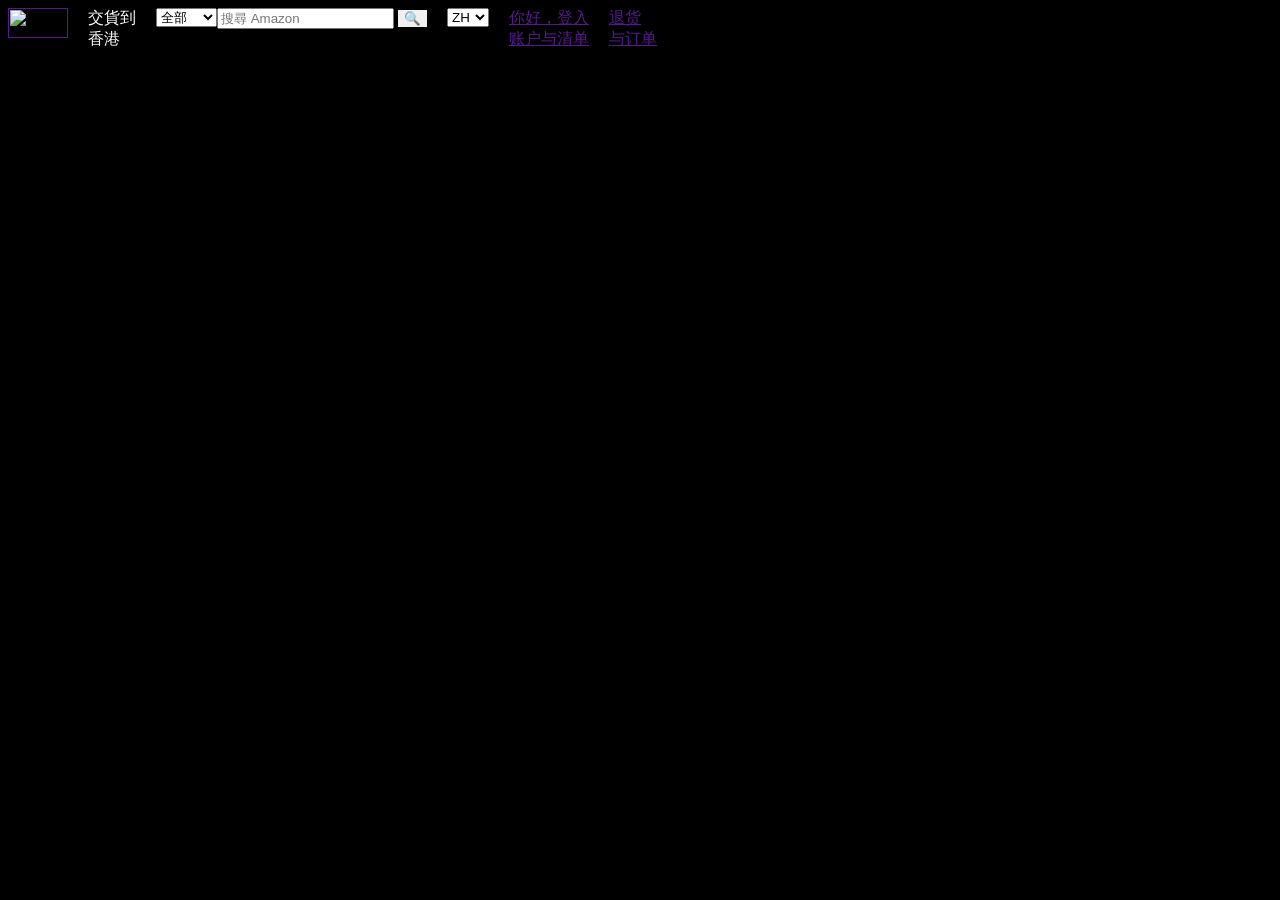
==== 25530066FungKinLong.html @ efd7fca6 "Rename code to 25530066FungKinLong.html" ====
<!doctype html>
<html lang="en">
  <link rel="stylesheet" href="123.css" />
  <head>
    <title>Amazon.com。讓你花費更少，消費更開心</title>
  </head>

  <body style="background-color: black">
    <header>
      <div>
        <a href="">
          <img
            src="https://encrypted-tbn0.gstatic.com/images?q=tbn:ANd9GcS7nTDi7kXm4EycVxsAEFPtYLMWJ_rIT7knq-Qd_rIAnKSG6tqGD2m2seUL&s=10"
            style="height: 30px; width: 60px; float: left"
        /></a>
      </div>
      <div style="float: left; margin-left: 20px">
        <a href="" style="color: white">
          <div style="float: left">
            <div class="line-1">交貨到</div>
            <div class="line-2">香港</div>
          </div>
        </a>
      </div>
      <div class="search_box">
        <form style="float: left; margin-left: 20px">
          <select>
            <option>全部</option>
            <option>婴儿</option>
            <option>青少年</option>
            <option>成人</option>
            <option>老人</option>
          </select>
        </form>

        <div style="float: left">
          <input type="text" placeholder="搜尋 Amazon" style="float: none" />
          <button type="submit" style="float: none; border: none">🔍</button>
        </div>
      </div>
      <div class="head_right">
        <select style="float: left; margin-left: 20px">
          <option>ZH</option>
          <option>EN</option>
          <option>ES</option>
          <option>KO</option>
          <option>AR</option>
        </select>
        <a href="" style="float: left; margin-left: 20px">
          <div class="line-1">你好，登入</div>
          <div class="line-2">账户与清单</div>
        </a>
        <a href="" style="float: left; margin-left: 20px">
          <div class="line-1">退货</div>
          <div class="line-2">与订单</div>
        </a>
      </div>
    </header>
  </body>
</html>
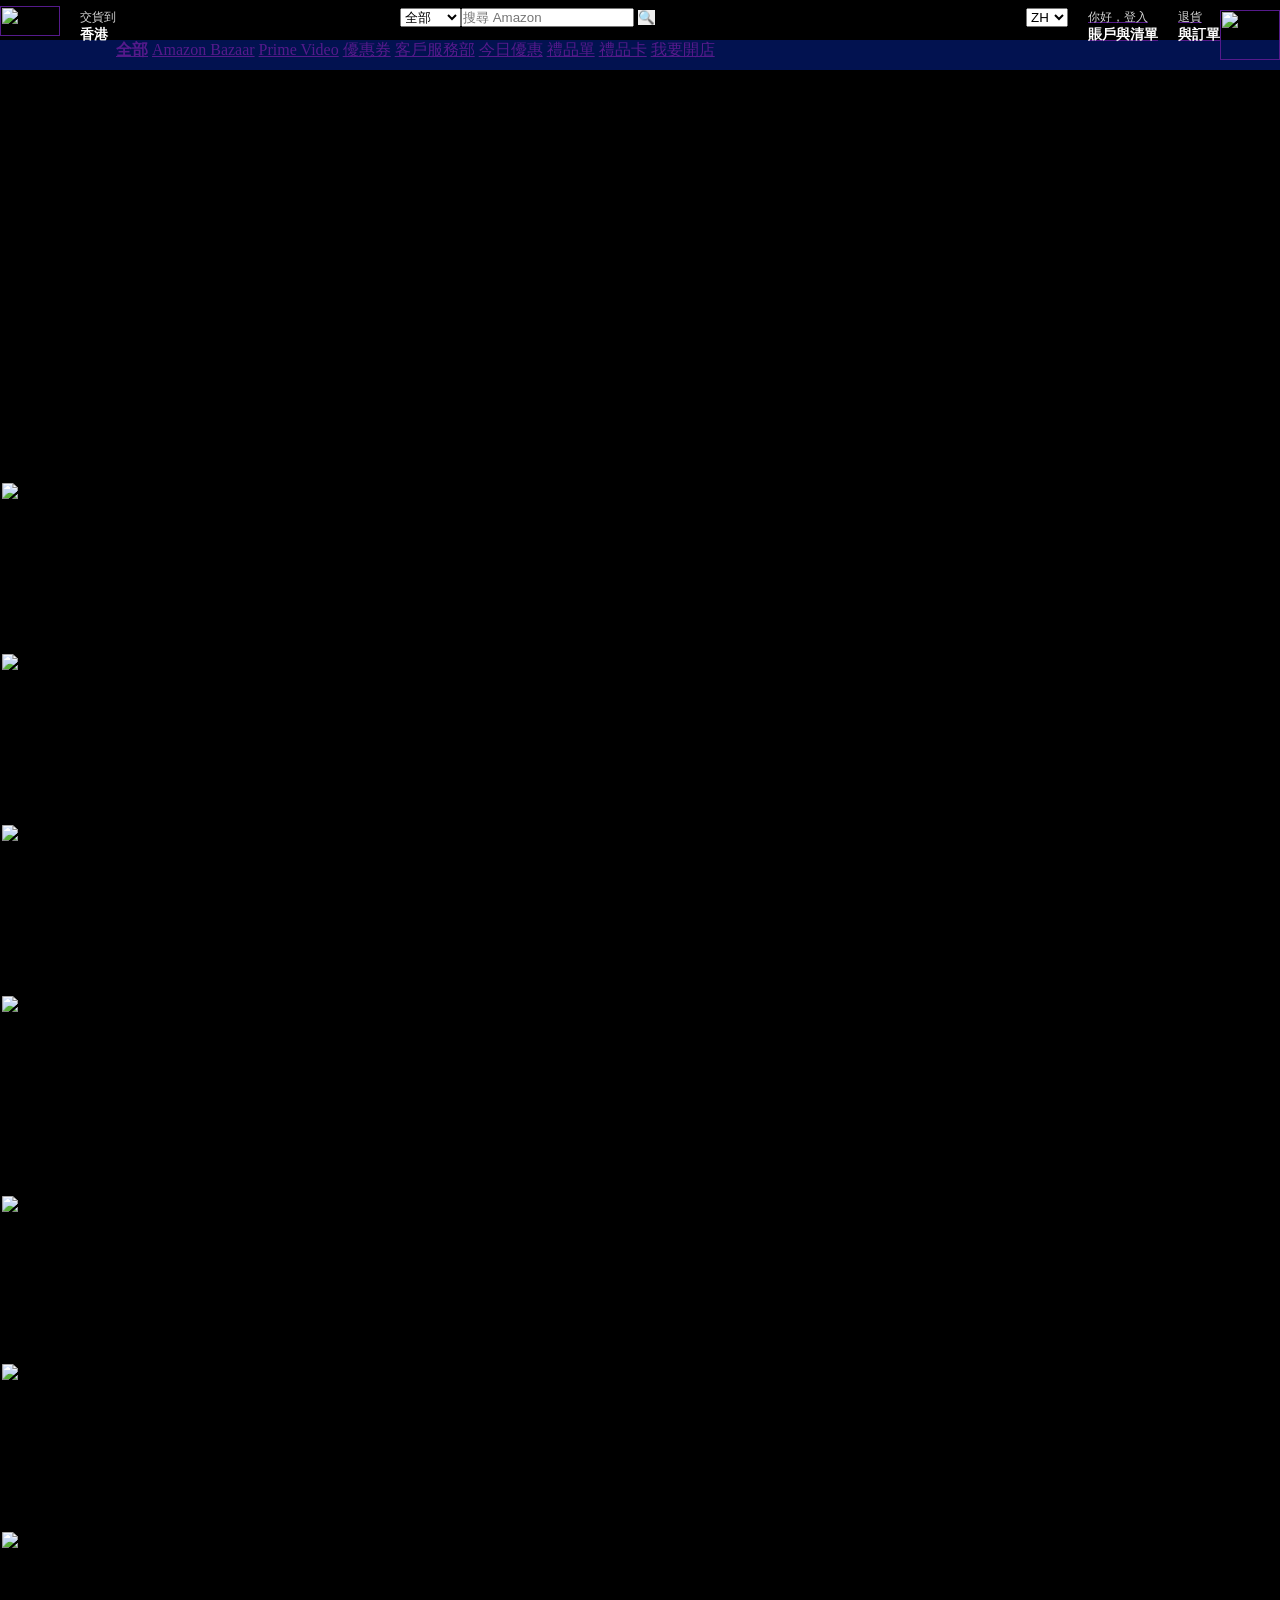
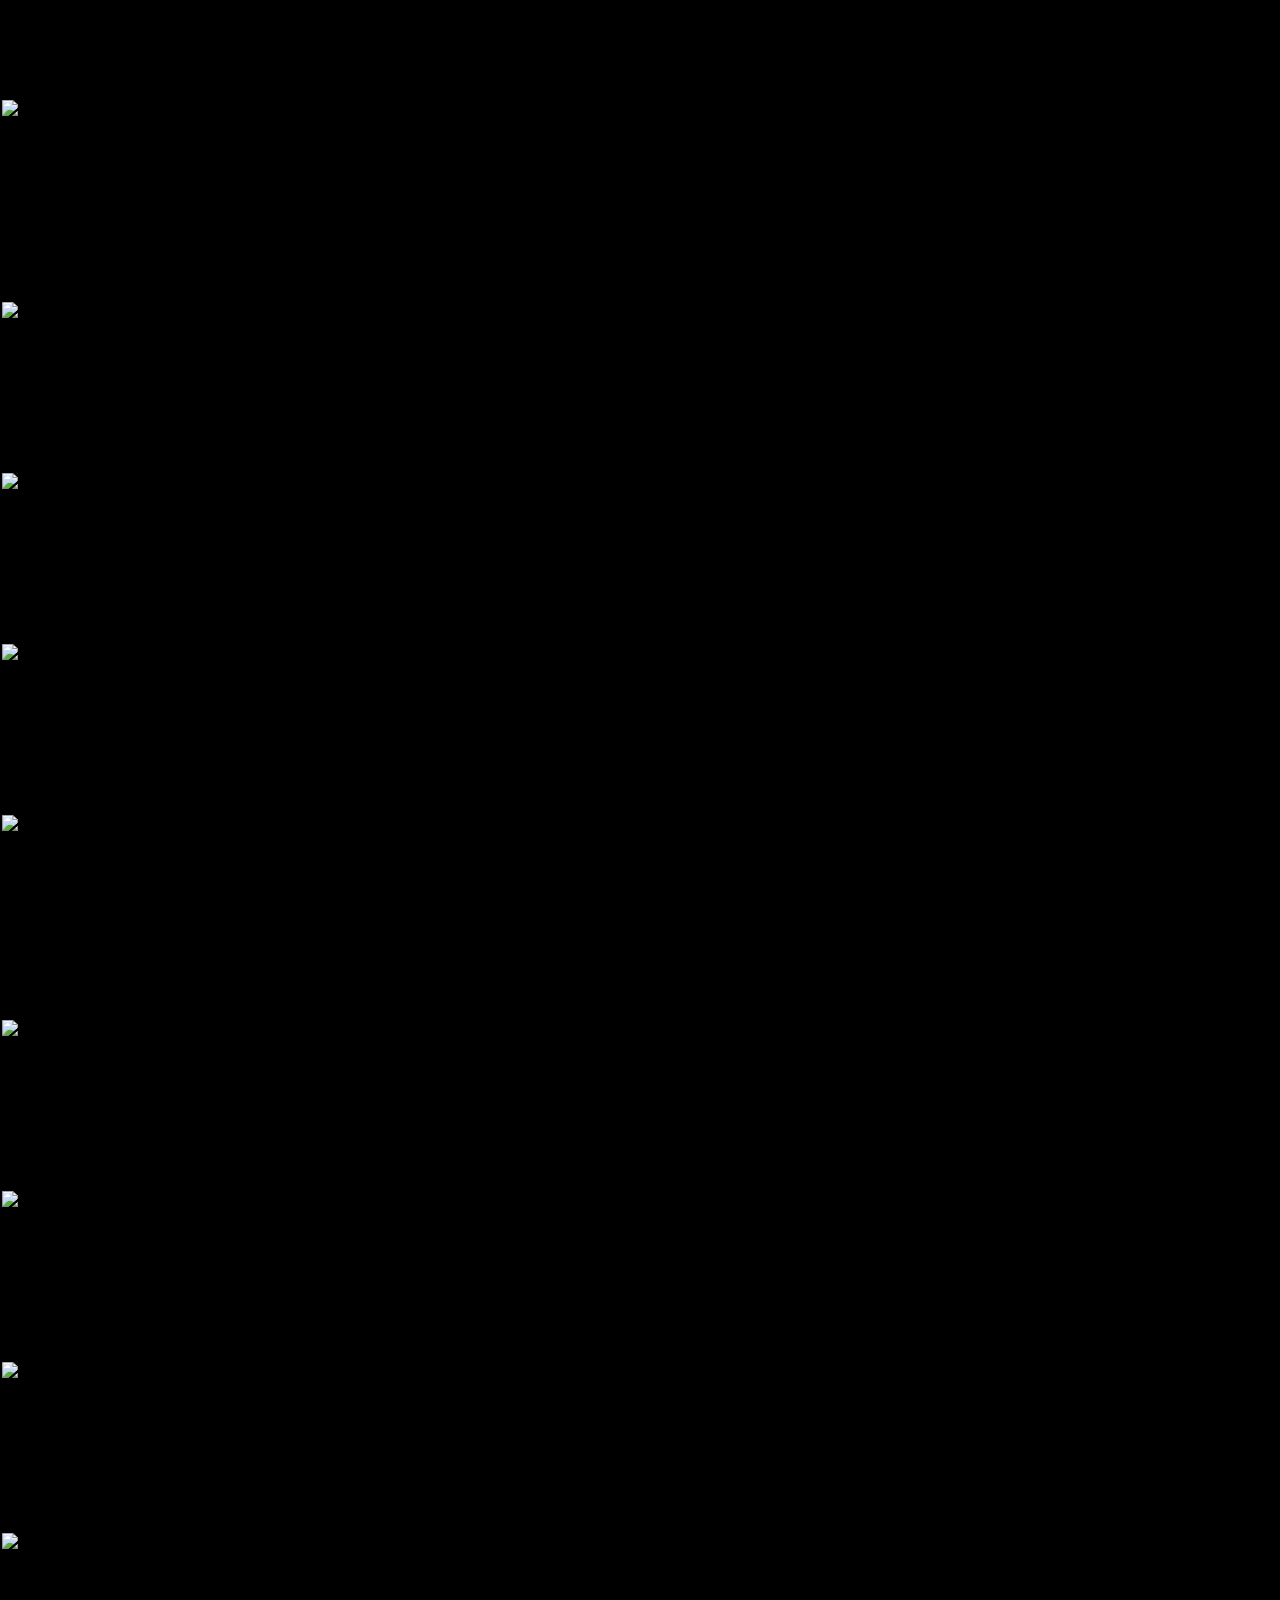
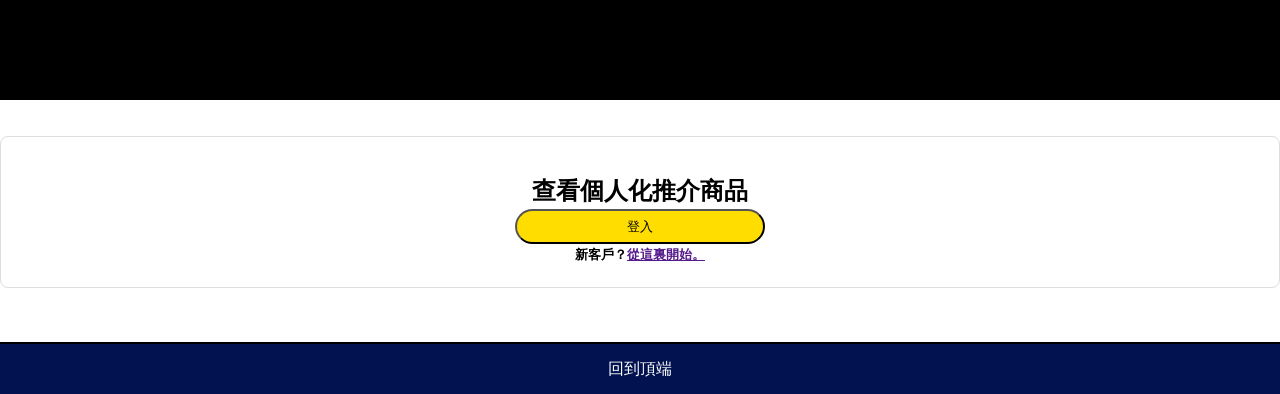
==== commit 1643d2ec: "Update stylesheet link and modify text options" ====
--- a/25530066FungKinLong.html
+++ b/25530066FungKinLong.html
@@ -1,6 +1,6 @@
 <!doctype html>
 <html lang="en">
-  <link rel="stylesheet" href="123.css" />
+  <link rel="stylesheet" href="25530066FungKinLong.css" />
   <head>
     <title>Amazon.com。讓你花費更少，消費更開心</title>
   </head>
@@ -26,7 +26,7 @@
         <form style="float: left; margin-left: 20px">
           <select>
             <option>全部</option>
-            <option>婴儿</option>
+            <option>嬰兒</option>
             <option>青少年</option>
             <option>成人</option>
             <option>老人</option>
@@ -39,22 +39,163 @@
         </div>
       </div>
       <div class="head_right">
-        <select style="float: left; margin-left: 20px">
+
+        <a href=""  style="float: right;"">
+          <img src="https://png.pngtree.com/png-vector/20260404/ourmid/pngtree-d-shopping-cart-icon-vibrant-pink-and-teal-hand-drawn-style-png-image_19056018.webp" style="height: 50px;width: 60px;">
+        </a>
+        <a href="" style="float: right; margin-left: 20px">
+          <div class="line-1">退貨</div>
+          <div class="line-2">與訂單</div>
+        </a>
+        <a href="" style="float: right; margin-left: 20px">
+          <div class="line-1">你好，登入</div>
+          <div class="line-2">賬戶與清單</div>
+        </a>
+         <select style="float: right; margin-left: 20px">
           <option>ZH</option>
           <option>EN</option>
           <option>ES</option>
           <option>KO</option>
           <option>AR</option>
         </select>
-        <a href="" style="float: left; margin-left: 20px">
-          <div class="line-1">你好，登入</div>
-          <div class="line-2">账户与清单</div>
-        </a>
-        <a href="" style="float: left; margin-left: 20px">
-          <div class="line-1">退货</div>
-          <div class="line-2">与订单</div>
-        </a>
       </div>
     </header>
+    <br>
+    <br>
+  
+    <div style="margin-left: 10px;background-color:#021250;margin: 0;height: 30px;">
+      <a href="" class="navbar"><b>全部</b></a>
+      <a href="" class="navbar">Amazon Bazaar</a>
+      <a href="" class="navbar">Prime Video</a>
+      <a href="" class="navbar">優惠券</a>
+      <a href="" class="navbar">客戶服務部</a>
+      <a href="" class="navbar">今日優惠</a>
+      <a href="" class="navbar">禮品單</a>
+      <a href="" class="navbar">禮品卡</a>
+      <a href="" class="navbar">我要開店</a>
+    </div>
+ 
+  <div class="cardbox">
+    <div class="card" style="background-image: url(https://m.media-amazon.com/images/M/MV5BMmM0OGU2NjgtYmE5ZS00MGU3LWFkYmQtODZkMThhMDA4ZTdmXkEyXkFqcGc@._V1_FMjpg_UX1000_.jpg) ;background-size: contain;">
+      <h1>Beyblade X 玩具</h1>
+      <h4>選購完整系列</h4>
+    </div>
+    <div class="card" style="background-image: url(https://5.imimg.com/data5/SELLER/Default/2022/7/WQ/BQ/DF/5673687/home-delivery-service.jpg);background-size: contain;background-position: center;">
+      <h1>免費配送</h1>
+      <h4>使用於符合條件的國際訂單</h4>
+    </div>
+    <div class="card" style="background-image: url(https://media.istockphoto.com/id/2246706259/vector/next-chapter-text-label.jpg?s=612x612&w=0&k=20&c=5gsrczrY7F55H7EgUvlm46aq8Qimptlp93h3_d8rfLM=);background-size: contain;background-position: center;">
+      <h1>The next</h1>
+      <h1>chapter in...</h1>
+    </div>
+    <div class="card" style="background-image: url(https://encrypted-tbn0.gstatic.com/images?q=tbn:ANd9GcQEDeriBGONvogp8XCceiGVgEBpLfMwk2HHOs5VdolFug&s);background-size: contain;background-position: center;">
+      <h1>New movie</h1>
+      <h4>Watch on Prime Video</h4>
+    </div>
+    <div class="card" style="background-image: url(https://media.istockphoto.com/id/1448579591/zh/%E7%85%A7%E7%89%87/twenty-dollars-isolated-on-white-background.jpg?s=612x612&w=0&k=20&c=aWsIP5FKSd8YMfsKahjbMJrT_aGq4z4pW_8CE6c2zFA=);background-size: contain;background-position: center;">
+      <h1>Crazy low</h1>
+      <h1>prices</h1>
+      <h4>Everything $20 and...</h4>
+    </div>
+  </div>
+  <div class="square_box">
+  <div class="square">
+    <h2>使用電子產品連結世界</h2>
+
+    <div class="smallsquare">
+      <a href="" style="text-decoration: none; color: black;"><img src="https://contents.mediadecathlon.com/p3033559/k$63f976a1771a3aa78ce4748613b6c539/ds100-wireless-air-conduction-earphones-decathlon-8945229.jpg?f=1920x0&format=auto" style="height: 140px;width: 140px;border-radius:8px">
+      <p>耳機麥克風</p></a>
+    </div>
+    <div class="smallsquare">
+      <a href="" style="text-decoration: none; color: black;"><img src="https://p1-ofp.static.pub//fes/cms/2026/08/24/23lwhrrn13ido9k9aktok208id9h9x583372.png" style="height: 140px;width: 140px;border-radius:8px">
+      <p>平板電腦</p></a>
+    </div>
+    <div class="smallsquare">
+      <a href="" style="text-decoration: none; color: black;"><img src="https://artandpiece.com/wp-content/uploads/2021/09/s26-1.jpg" style="height: 140px;width: 140px;border-radius:8px">
+      <p>遊戲</p></a>
+    </div>
+    <div class="smallsquare">
+      <a href="" style="text-decoration: none; color: black;"><img src="https://img12.360buyimg.com/n1/jfs/t1/441815/6/12946/34153/6a1c16fcF45d59bdc/0083320320910d9d.jpg" style="height: 140px;width: 140px;border-radius:8px">
+      <p>喇叭</p></a>
+    </div>
+  </div>
+  <div class="square">
+    <h2>Abracadabra</h2>
+
+    <div class="smallsquare">
+      <a href="" style="text-decoration: none; color: black;"><img src="https://i.pinimg.com/736x/53/9c/d6/539cd639a8f850e4fc16675adbe28c78.jpg" style="height: 140px;width: 140px;border-radius:8px">
+      <p>ha</p></a>
+    </div>
+    <div class="smallsquare">
+      <a href="" style="text-decoration: none; color: black;"><img src="https://i.pinimg.com/1200x/6b/16/b5/6b16b5c447aaa02d9f0dd42024ff9d14.jpg" style="height: 140px;width: 140px;border-radius:8px">
+      <p>haha</p></a>
+    </div>
+    <div class="smallsquare">
+      <a href="" style="text-decoration: none; color: black;"><img src="https://i.pinimg.com/736x/ab/0b/c1/ab0bc1294e196e88436ebfcf2a281a4a.jpg" style="height: 140px;width: 140px;border-radius:8px">
+      <p>hahaha</p></a>
+    </div>
+    <div class="smallsquare">
+      <a href="" style="text-decoration: none; color: black;"><img src="https://i.pinimg.com/1200x/7a/5c/58/7a5c586ec5cf178b17587cd9a8468ee6.jpg" style="height: 140px;width: 140px;border-radius:8px">
+      <p>hahahaha</p></a>
+    </div>
+  </div>
+  <div class="square">
+    <h2>乒乒乓乓</h2>
+
+    <div class="smallsquare">
+      <a href="" style="text-decoration: none; color: black;"><img src="https://i.pinimg.com/736x/43/2d/59/432d59a2b203e9d6bf51421df96ca95c.jpg" style="height: 140px;width: 140px;border-radius:8px">
+      <p>乒</p></a>
+    </div>
+    <div class="smallsquare">
+      <a href="" style="text-decoration: none; color: black;"><img src="https://i.pinimg.com/736x/81/64/3e/81643e488ccb0c48ddb9276a1f5582c6.jpg" style="height: 140px;width: 140px;border-radius:8px">
+      <p>乓</p></a>
+    </div>
+    <div class="smallsquare">
+      <a href="" style="text-decoration: none; color: black;"><img src="https://i.pinimg.com/736x/78/ab/97/78ab97e94b291706f5cfb2c70b310a24.jpg" style="height: 140px;width: 140px;border-radius:8px">
+      <p>乒乓</p></a>
+    </div>
+    <div class="smallsquare">
+      <a href="" style="text-decoration: none; color: black;"><img src="https://i.pinimg.com/736x/da/c4/96/dac496a6f6e45d141a69ae54ef96b642.jpg" style="height: 140px;width: 140px;border-radius:8px">
+      <p>兵兵</p></a>
+    </div>
+  </div>
+  <div class="square">
+    <h2>？？？？</h2>
+
+    <div class="smallsquare">
+      <a href="" style="text-decoration: none; color: black;"><img src="https://i.pinimg.com/736x/ac/73/8b/ac738bf6c202d562931713a94327b7b8.jpg" style="height: 140px;width: 140px;border-radius:8px">
+      <p>寶寶</p></a>
+    </div>
+    <div class="smallsquare">
+      <a href="" style="text-decoration: none; color: black;"><img src="https://i.pinimg.com/736x/f6/ca/d6/f6cad69ce983c34afd060160aaafa614.jpg" style="height: 140px;width: 140px;border-radius:8px">
+      <p>實實</p></a>
+    </div>
+    <div class="smallsquare">
+      <a href="" style="text-decoration: none; color: black;"><img src="https://i.pinimg.com/736x/d3/19/85/d319851e0a45e5eccc6aebfd246d0c22.jpg" style="height: 140px;width: 140px;border-radius:8px">
+      <p>賓賓</p></a>
+    </div>
+    <div class="smallsquare">
+      <a href="" style="text-decoration: none; color: black;"><img src="https://i.pinimg.com/736x/27/25/68/272568c7d93cf6b56e38a19d887908b6.jpg" style="height: 140px;width: 140px;border-radius:8px">
+      <p>賽賽</p></a>
+    </div>
+  </div>
+  </div>
+  <div style="background-color: white;">
+  <br>
+  <br>
+  <div style="border: 1px solid #ddd; border-radius: 8px;height: 150px;margin: 0 auto; text-align: center; ">
+    <br>
+    <br>
+    <h2>查看個人化推介商品</h2>
+    <button style="width: 250px; border-radius: 25px;height: 35px;background-color: rgb(255, 221, 0);" >登入</button>
+    <h5>新客戶？<a href="">從這裏開始。</a></h5>
+  </div>
+  <br>
+  <br>  
+  <br>
+  </div>
+  <div style="margin-left: 10px;background-color:#021250;margin: 0;line-height: 50px;">
+    <p style="text-align: center;color: white;">回到頂端</p>
+  </div>
   </body>
 </html>
--- a/25530066FungKinLong.css
+++ b/25530066FungKinLong.css
@@ -0,0 +1,32 @@
+* {
+  margin: 0;
+  padding: 0;
+  margin-top: 2px;
+}
+
+.line-1 {
+  display: block;
+  color: lightgrey;
+  font-size: 12px;
+  font-family: sans-serif;
+  line-height: 14px;
+}
+
+.line-2 {
+  display: block;
+  color: white;
+  font-size: 14px;
+  font-weight: bold;
+  font-family: sans-serif;
+  line-height: 16px;
+}
+
+.search_box {
+  margin: 0 auto;
+  width: 520px;
+}
+
+.head_right {
+  float: right;
+  width: 520px;
+}
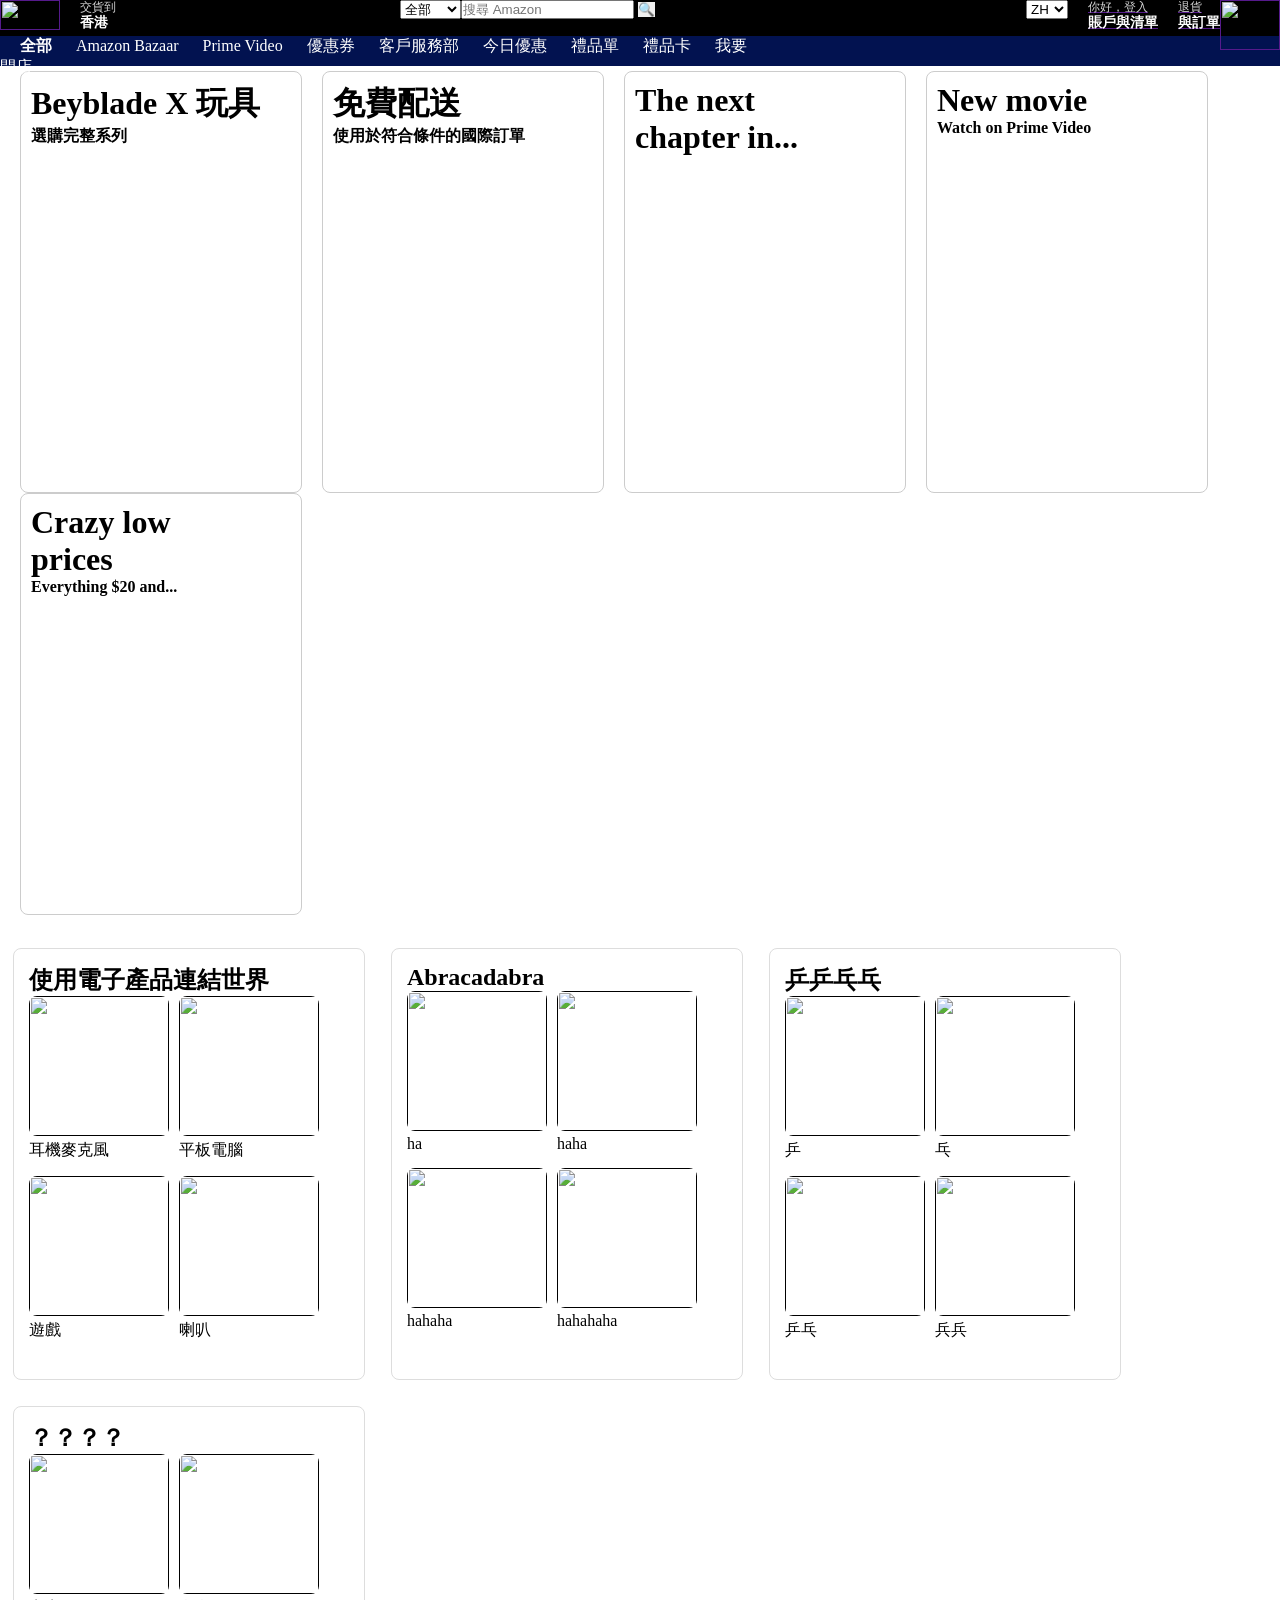
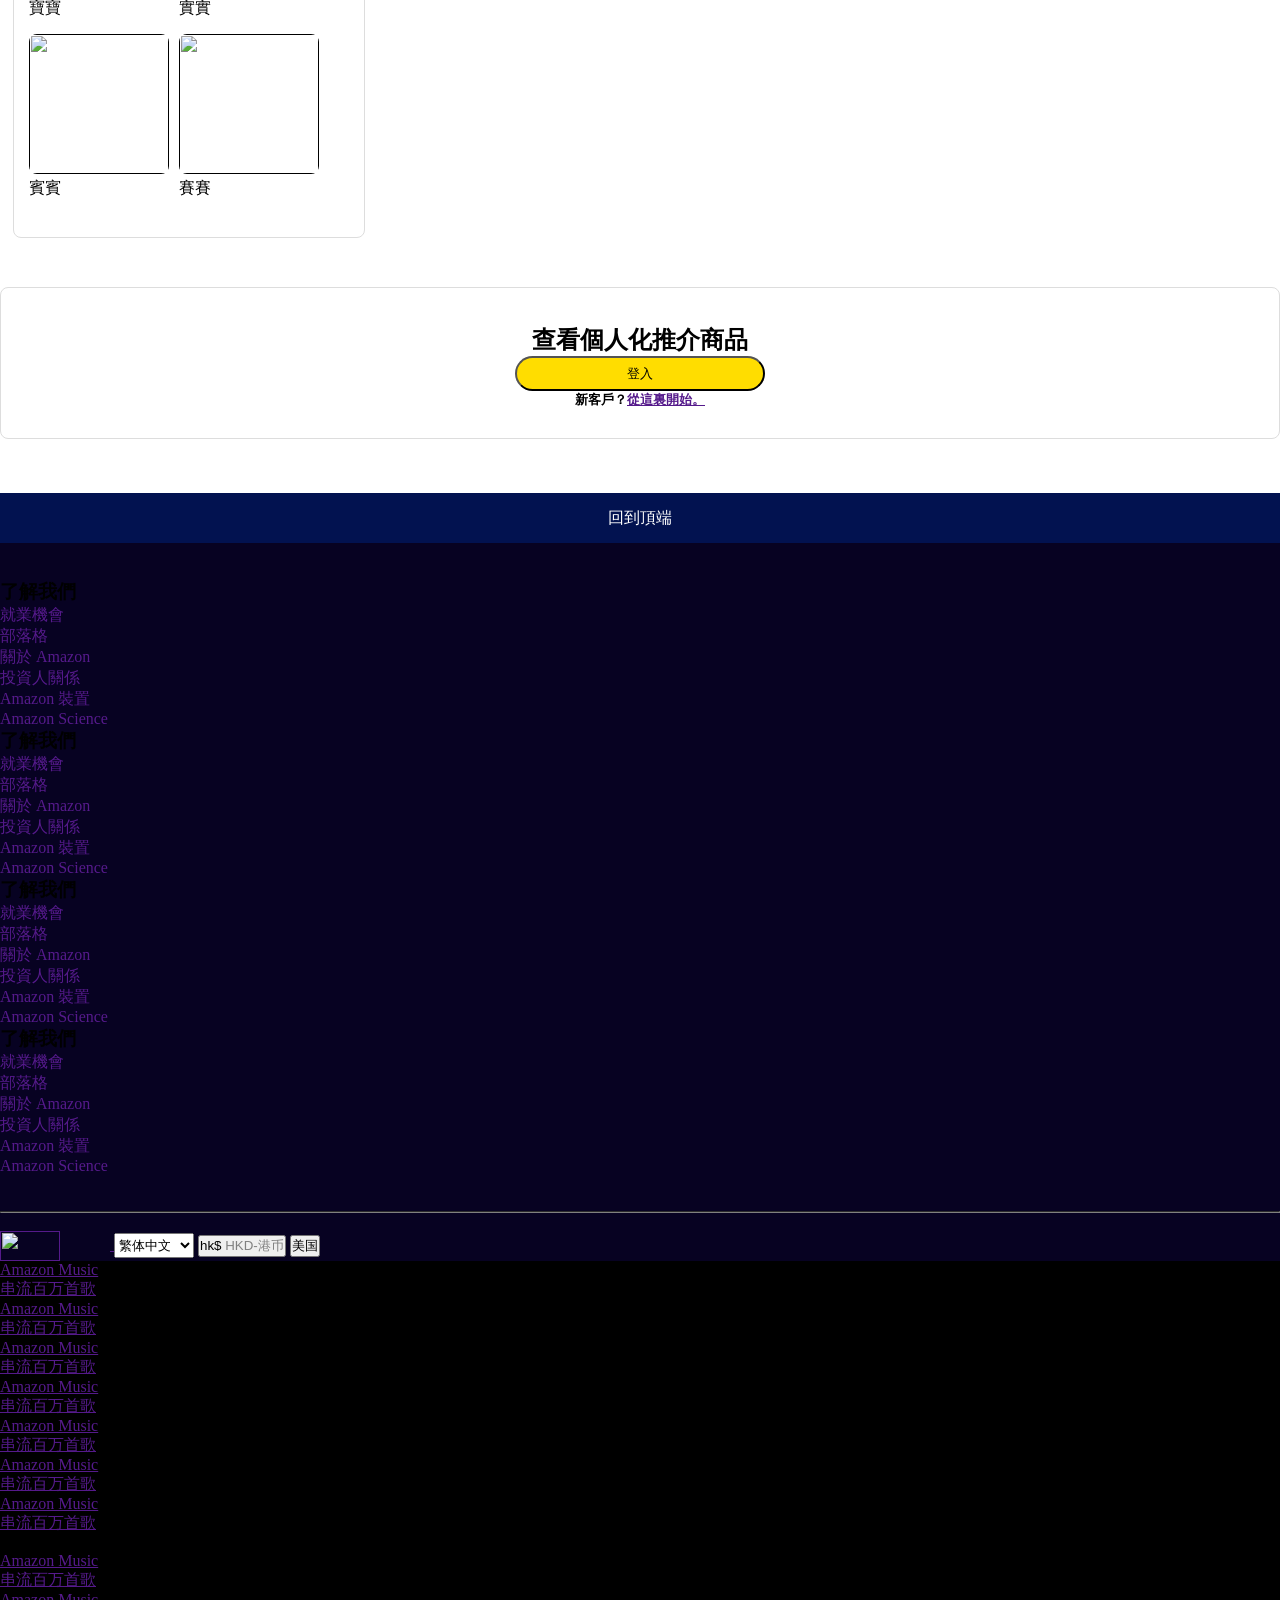
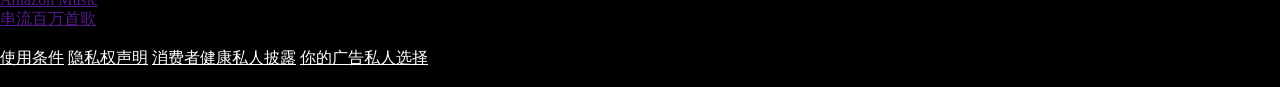
==== commit 3fb5ea42: "complete the html Added footer and additional sections for '了解我們' with links." ====
--- a/25530066FungKinLong.html
+++ b/25530066FungKinLong.html
@@ -195,7 +195,104 @@
   <br>
   </div>
   <div style="margin-left: 10px;background-color:#021250;margin: 0;line-height: 50px;">
+    <a href="" style="text-decoration: none;">
     <p style="text-align: center;color: white;">回到頂端</p>
-  </div>
+    </a>
+  </div>
+  <div style="background-color: #070222;">
+    <div class="lowerbox" style="margin: 0 auto;">
+      <br>
+      <br>
+      <div class="lowerword">
+        <h3><b>了解我們</b></h3>
+        <ul>
+          <li><a href="" style="text-decoration: none;">就業機會</a></li>
+          <li><a href="" style="text-decoration: none;">部落格</a></li>
+          <li><a href="" style="text-decoration: none;">關於 Amazon</a></li>
+          <li><a href="" style="text-decoration: none;">投資人關係</a></li>
+          <li><a href="" style="text-decoration: none;">Amazon 裝置</a></li>
+          <li><a href="" style="text-decoration: none;">Amazon Science</a></li>
+        </ul>
+      </div>
+
+      <div class="lowerword">
+        <h3><b>了解我們</b></h3>
+        <ul>
+          <li><a href="" style="text-decoration: none;">就業機會</a></li>
+          <li><a href="" style="text-decoration: none;">部落格</a></li>
+          <li><a href="" style="text-decoration: none;">關於 Amazon</a></li>
+          <li><a href="" style="text-decoration: none;">投資人關係</a></li>
+          <li><a href="" style="text-decoration: none;">Amazon 裝置</a></li>
+          <li><a href="" style="text-decoration: none;">Amazon Science</a></li>
+        </ul>
+      </div>
+
+      <div class="lowerword">
+        <h3><b>了解我們</b></h3>
+        <ul>
+          <li><a href="" style="text-decoration: none;">就業機會</a></li>
+          <li><a href="" style="text-decoration: none;">部落格</a></li>
+          <li><a href="" style="text-decoration: none;">關於 Amazon</a></li>
+          <li><a href="" style="text-decoration: none;">投資人關係</a></li>
+          <li><a href="" style="text-decoration: none;">Amazon 裝置</a></li>
+          <li><a href="" style="text-decoration: none;">Amazon Science</a></li>
+        </ul>
+      </div>
+
+      <div class="lowerword">
+        <h3><b>了解我們</b></h3>
+        <ul>
+          <li><a href="" style="text-decoration: none;">就業機會</a></li>
+          <li><a href="" style="text-decoration: none;">部落格</a></li>
+          <li><a href="" style="text-decoration: none;">關於 Amazon</a></li>
+          <li><a href="" style="text-decoration: none;">投資人關係</a></li>
+          <li><a href="" style="text-decoration: none;">Amazon 裝置</a></li>
+          <li><a href="" style="text-decoration: none;">Amazon Science</a></li>
+        </ul>
+      </div>
+      </div>
+      <div style="color: #070222;">
+      <br>
+      <br>
+      <hr style="border-color: gray;">
+      <br>
+      <div class="bottom">
+        <a href="">
+          <img
+            src="https://encrypted-tbn0.gstatic.com/images?q=tbn:ANd9GcS7nTDi7kXm4EycVxsAEFPtYLMWJ_rIT7knq-Qd_rIAnKSG6tqGD2m2seUL&s=10"
+            style="height: 30px; width: 60px;margin-right: 50px;vertical-align: middle;"
+        />
+        </a>
+        <select style="height: 25px;width: 80px;">
+          <option>繁体中文</option>
+          <option>简体中文</option>
+          <option>我唔识中文</option>
+          <option>鍾定英</option>
+        </select>
+        <a href="" style="height: 20px;width: 20px;"><button><span>hk$ </span><span style="color: gray">HKD-港币</span></button></a>
+        <a href="" style="height: 20px;width: 20px;"><button>美国</button></a>
+      </div>
+      </div>
+      </div>
+      <footer class="columnbox">
+        <a href="" class="column" >Amazon Music<p>串流百万首歌</p></a>
+        <a href="" class="column" >Amazon Music<p>串流百万首歌</p></a>
+        <a href="" class="column" >Amazon Music<p>串流百万首歌</p></a>
+        <a href="" class="column" >Amazon Music<p>串流百万首歌</p></a>
+        <a href="" class="column" >Amazon Music<p>串流百万首歌</p></a>
+        <a href="" class="column" >Amazon Music<p>串流百万首歌</p></a>
+        <a href="" class="column" >Amazon Music<p>串流百万首歌</p></a>
+        <br>
+        <a href="" class="column" >Amazon Music<p>串流百万首歌</p></a>
+        <a href="" class="column" >Amazon Music<p>串流百万首歌</p></a>
+        <br>
+        <div>
+        <a href="" style="color: white;">使用条件</a>
+        <a href="" style="color: white;">隐私权声明</a>
+        <a href="" style="color: white;">消费者健康私人披露</a>
+        <a href="" style="color: white;">你的广告私人选择</a>
+        <h5>© 1996-2026, 阿玛信.com, Inc.或其附屬公司</h5>
+        </div>
+      </footer>
   </body>
 </html>
--- a/25530066FungKinLong.css
+++ b/25530066FungKinLong.css
@@ -1,7 +1,10 @@
 * {
   margin: 0;
   padding: 0;
-  margin-top: 2px;
+}
+
+.header{
+  background-color: black ;
 }
 
 .line-1 {
@@ -30,3 +33,52 @@
   float: right;
   width: 520px;
 }
+
+.navbar{
+  color: white;
+  padding-left: 20px;
+  text-decoration: none;
+}
+
+.cardbox{
+  background-color: white;
+  margin: 0 auto;
+  padding-top: 5px;
+  overflow: hidden;
+}
+
+.card {
+    float: left;             
+    width: 260px;             
+    height: 400px;            
+    margin-left: 20px;       
+    padding: 10px;           
+    border: 1px solid #ccc;
+    border-radius: 8px;   
+    overflow: hidden;         
+  }
+
+.square_box{
+    margin: 0 auto;
+    overflow: hidden;
+    padding-top: 20px;
+    background-color: white;
+}
+
+  .square{
+    float: left;              
+    width: 320px;
+    margin: 13px;   
+    padding: 15px;           
+    background-color: #ffffff;
+    border: 1px solid #ddd;
+    border-radius: 8px;  
+    height: 400px;  
+  }
+
+  .smallsquare{
+    float: left;              
+    width: 140px;             
+    margin-right: 10px;
+    margin-bottom: 15px;
+  }
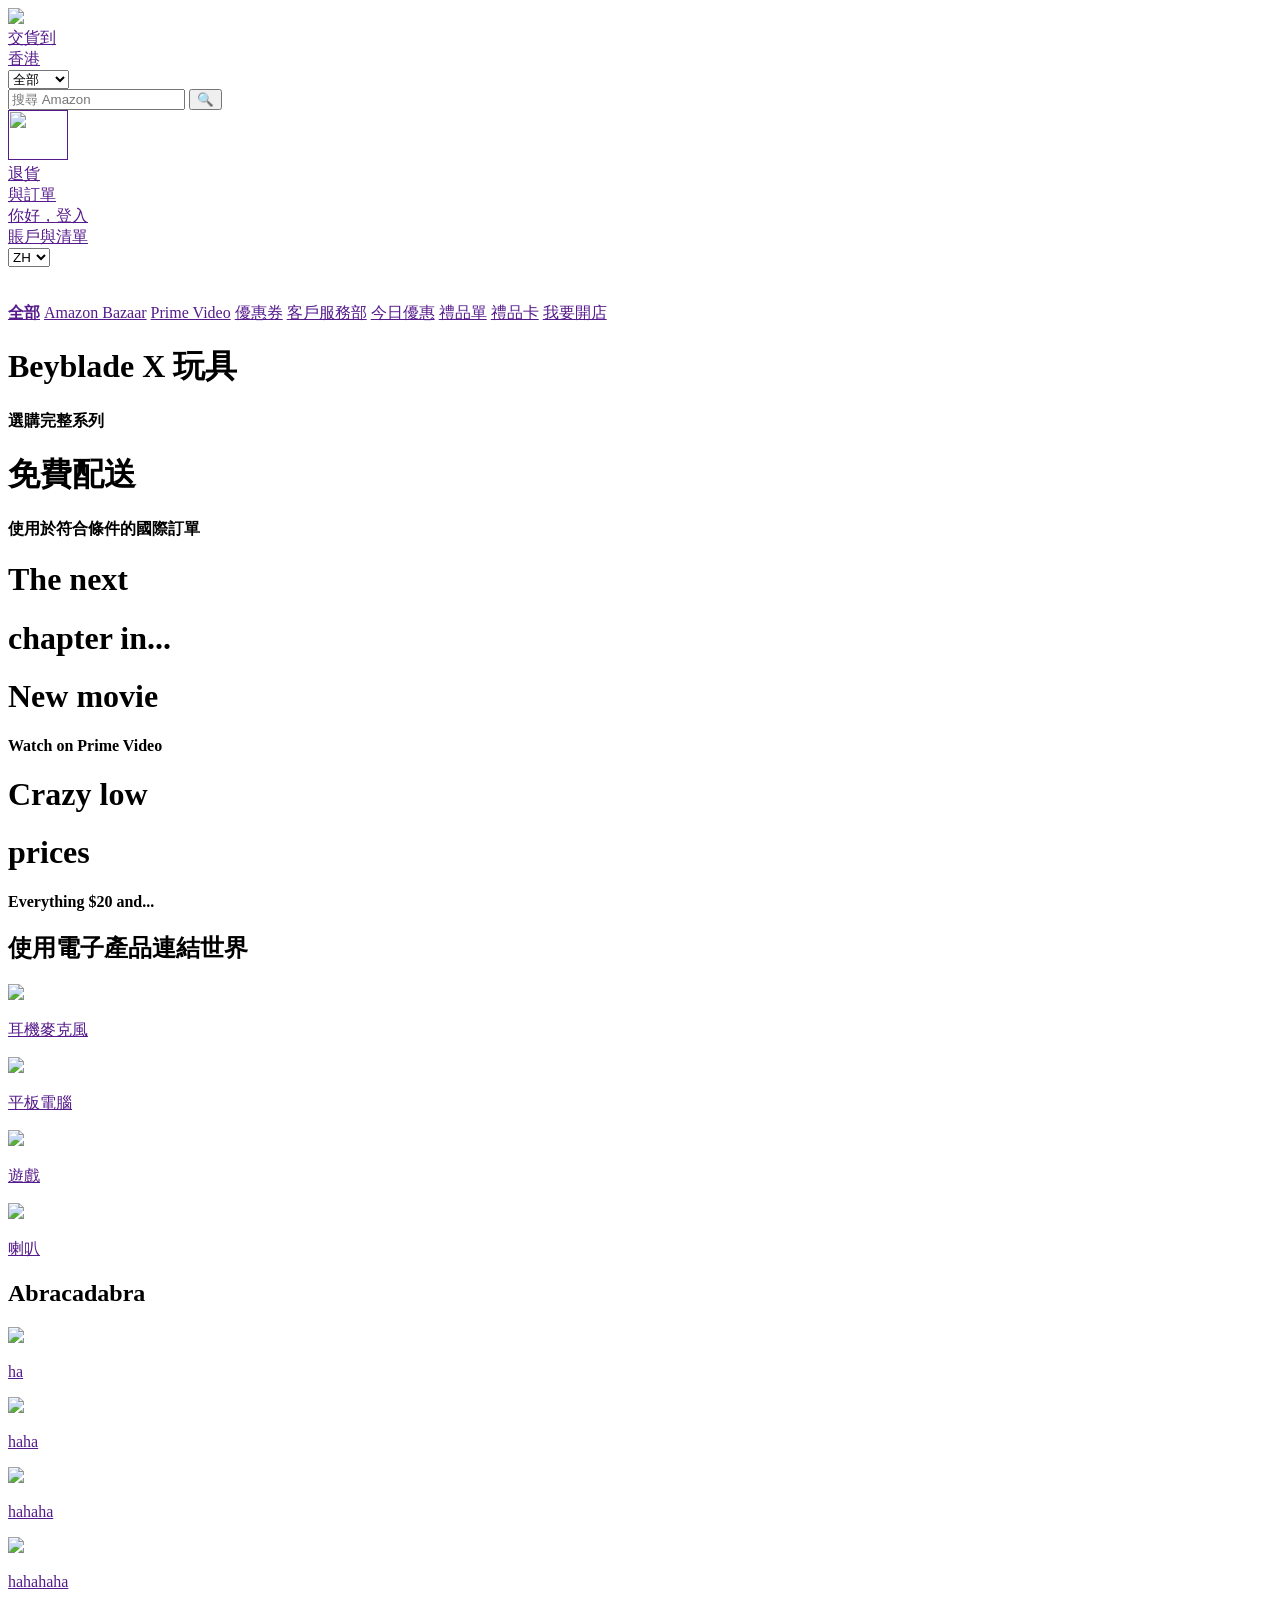
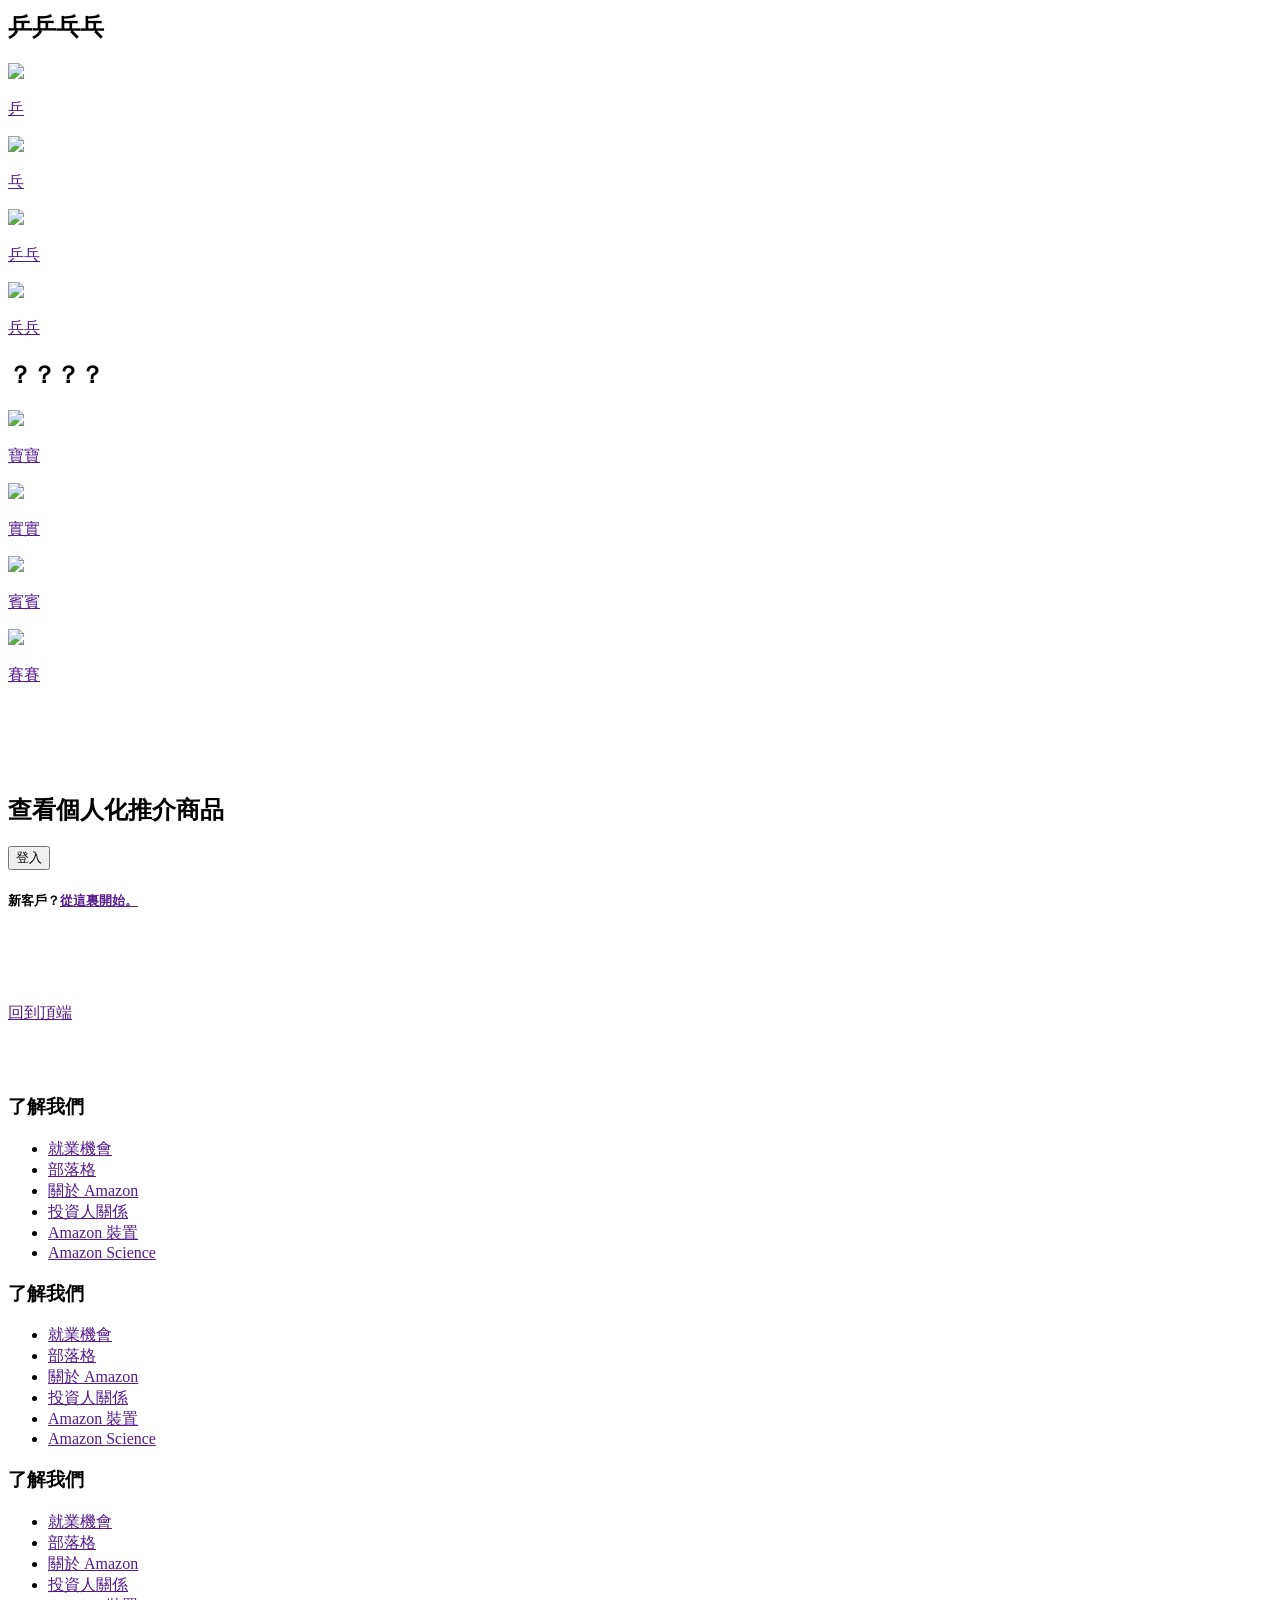
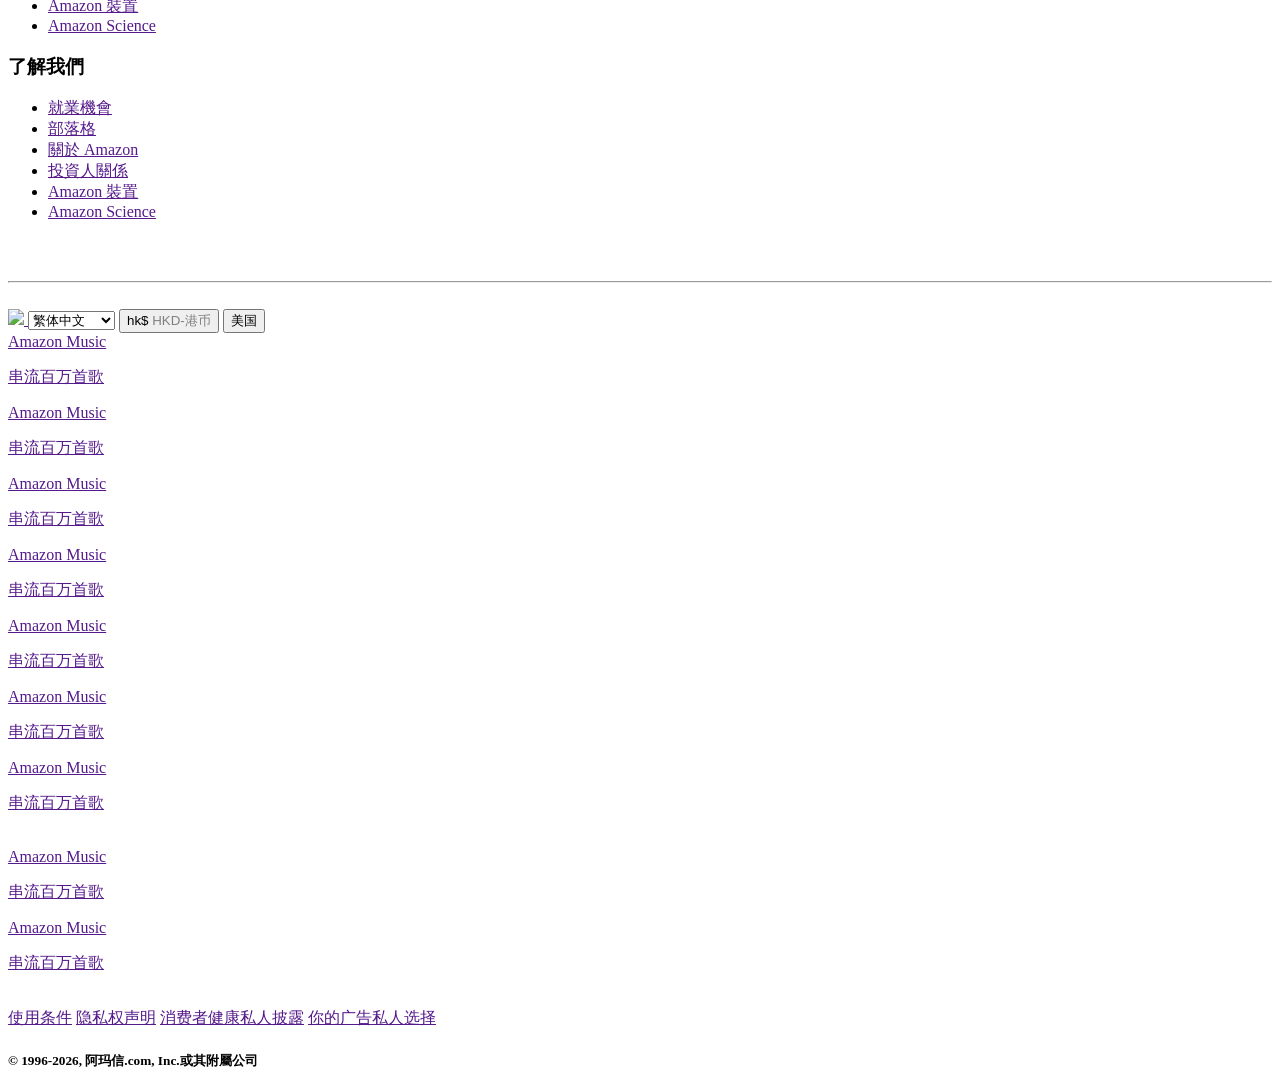
==== commit 2b0b62a7: "Update 25530066FungKinLong.html to the sumition rule" ====
--- a/25530066FungKinLong.html
+++ b/25530066FungKinLong.html
@@ -1,29 +1,36 @@
 <!doctype html>
 <html lang="en">
-  <link rel="stylesheet" href="25530066FungKinLong.css" />
+  <!--form the html language type to english-->
+  <link
+    rel="stylesheet"
+    href="css/style.css"
+  /><!--link the css called style.css-->
   <head>
     <title>Amazon.com。讓你花費更少，消費更開心</title>
+    <!--let the title name-->
   </head>
 
-  <body style="background-color: black">
+  <body class="bg">
+    <!--setting the background of the html to black-->
     <header>
       <div>
-        <a href="">
-          <img
-            src="https://encrypted-tbn0.gstatic.com/images?q=tbn:ANd9GcS7nTDi7kXm4EycVxsAEFPtYLMWJ_rIT7knq-Qd_rIAnKSG6tqGD2m2seUL&s=10"
-            style="height: 30px; width: 60px; float: left"
-        /></a>
-      </div>
-      <div style="float: left; margin-left: 20px">
-        <a href="" style="color: white">
-          <div style="float: left">
+        <a href=""> <img src="img/1.jpg" class="a" /></a
+        ><!--setting the logo be the link-->
+      </div>
+      <div class="b">
+        <!--let the word stick to the logo-->
+        <a href="" class="c"
+          ><!--let the word be white-->
+          <div class="d">
+            <!--let the word stick together without changing lines-->
             <div class="line-1">交貨到</div>
             <div class="line-2">香港</div>
           </div>
         </a>
       </div>
       <div class="search_box">
-        <form style="float: left; margin-left: 20px">
+        <!--let the search box in the middle with the width of 520px-->
+        <form class="e">
           <select>
             <option>全部</option>
             <option>嬰兒</option>
@@ -33,25 +40,31 @@
           </select>
         </form>
 
-        <div style="float: left">
-          <input type="text" placeholder="搜尋 Amazon" style="float: none" />
-          <button type="submit" style="float: none; border: none">🔍</button>
+        <div class="d">
+          <input
+            type="text"
+            placeholder="搜尋 Amazon"
+            class="f"
+          /><!--making a input text bar for inputing user requirments-->
+          <button type="submit" class="f">🔍</button>
+          <!--summit button of the search bar-->
         </div>
       </div>
       <div class="head_right">
-
-        <a href=""  style="float: right;"">
-          <img src="https://png.pngtree.com/png-vector/20260404/ourmid/pngtree-d-shopping-cart-icon-vibrant-pink-and-teal-hand-drawn-style-png-image_19056018.webp" style="height: 50px;width: 60px;">
+        <!-- keep the image and the other on the right side -->
+        <a href="" class="g">
+          <img src="img/2.jpg" style="height: 50px; width: 60px" />
         </a>
-        <a href="" style="float: right; margin-left: 20px">
+        <a href="" class="h">
           <div class="line-1">退貨</div>
           <div class="line-2">與訂單</div>
         </a>
-        <a href="" style="float: right; margin-left: 20px">
+        <a href="" class="h">
           <div class="line-1">你好，登入</div>
           <div class="line-2">賬戶與清單</div>
         </a>
-         <select style="float: right; margin-left: 20px">
+        <select class="h">
+          <!-- making the list in different -->
           <option>ZH</option>
           <option>EN</option>
           <option>ES</option>
@@ -60,10 +73,11 @@
         </select>
       </div>
     </header>
-    <br>
-    <br>
-  
-    <div style="margin-left: 10px;background-color:#021250;margin: 0;height: 30px;">
+    <br />
+    <br />
+
+    <div class="i">
+      <!--making the background in blue and margin 0 height also build every element with their own link-->
       <a href="" class="navbar"><b>全部</b></a>
       <a href="" class="navbar">Amazon Bazaar</a>
       <a href="" class="navbar">Prime Video</a>
@@ -74,225 +88,311 @@
       <a href="" class="navbar">禮品卡</a>
       <a href="" class="navbar">我要開店</a>
     </div>
- 
-  <div class="cardbox">
-    <div class="card" style="background-image: url(https://m.media-amazon.com/images/M/MV5BMmM0OGU2NjgtYmE5ZS00MGU3LWFkYmQtODZkMThhMDA4ZTdmXkEyXkFqcGc@._V1_FMjpg_UX1000_.jpg) ;background-size: contain;">
-      <h1>Beyblade X 玩具</h1>
-      <h4>選購完整系列</h4>
-    </div>
-    <div class="card" style="background-image: url(https://5.imimg.com/data5/SELLER/Default/2022/7/WQ/BQ/DF/5673687/home-delivery-service.jpg);background-size: contain;background-position: center;">
-      <h1>免費配送</h1>
-      <h4>使用於符合條件的國際訂單</h4>
-    </div>
-    <div class="card" style="background-image: url(https://media.istockphoto.com/id/2246706259/vector/next-chapter-text-label.jpg?s=612x612&w=0&k=20&c=5gsrczrY7F55H7EgUvlm46aq8Qimptlp93h3_d8rfLM=);background-size: contain;background-position: center;">
-      <h1>The next</h1>
-      <h1>chapter in...</h1>
-    </div>
-    <div class="card" style="background-image: url(https://encrypted-tbn0.gstatic.com/images?q=tbn:ANd9GcQEDeriBGONvogp8XCceiGVgEBpLfMwk2HHOs5VdolFug&s);background-size: contain;background-position: center;">
-      <h1>New movie</h1>
-      <h4>Watch on Prime Video</h4>
-    </div>
-    <div class="card" style="background-image: url(https://media.istockphoto.com/id/1448579591/zh/%E7%85%A7%E7%89%87/twenty-dollars-isolated-on-white-background.jpg?s=612x612&w=0&k=20&c=aWsIP5FKSd8YMfsKahjbMJrT_aGq4z4pW_8CE6c2zFA=);background-size: contain;background-position: center;">
-      <h1>Crazy low</h1>
-      <h1>prices</h1>
-      <h4>Everything $20 and...</h4>
-    </div>
-  </div>
-  <div class="square_box">
-  <div class="square">
-    <h2>使用電子產品連結世界</h2>
-
-    <div class="smallsquare">
-      <a href="" style="text-decoration: none; color: black;"><img src="https://contents.mediadecathlon.com/p3033559/k$63f976a1771a3aa78ce4748613b6c539/ds100-wireless-air-conduction-earphones-decathlon-8945229.jpg?f=1920x0&format=auto" style="height: 140px;width: 140px;border-radius:8px">
-      <p>耳機麥克風</p></a>
-    </div>
-    <div class="smallsquare">
-      <a href="" style="text-decoration: none; color: black;"><img src="https://p1-ofp.static.pub//fes/cms/2026/08/24/23lwhrrn13ido9k9aktok208id9h9x583372.png" style="height: 140px;width: 140px;border-radius:8px">
-      <p>平板電腦</p></a>
-    </div>
-    <div class="smallsquare">
-      <a href="" style="text-decoration: none; color: black;"><img src="https://artandpiece.com/wp-content/uploads/2021/09/s26-1.jpg" style="height: 140px;width: 140px;border-radius:8px">
-      <p>遊戲</p></a>
-    </div>
-    <div class="smallsquare">
-      <a href="" style="text-decoration: none; color: black;"><img src="https://img12.360buyimg.com/n1/jfs/t1/441815/6/12946/34153/6a1c16fcF45d59bdc/0083320320910d9d.jpg" style="height: 140px;width: 140px;border-radius:8px">
-      <p>喇叭</p></a>
-    </div>
-  </div>
-  <div class="square">
-    <h2>Abracadabra</h2>
-
-    <div class="smallsquare">
-      <a href="" style="text-decoration: none; color: black;"><img src="https://i.pinimg.com/736x/53/9c/d6/539cd639a8f850e4fc16675adbe28c78.jpg" style="height: 140px;width: 140px;border-radius:8px">
-      <p>ha</p></a>
-    </div>
-    <div class="smallsquare">
-      <a href="" style="text-decoration: none; color: black;"><img src="https://i.pinimg.com/1200x/6b/16/b5/6b16b5c447aaa02d9f0dd42024ff9d14.jpg" style="height: 140px;width: 140px;border-radius:8px">
-      <p>haha</p></a>
-    </div>
-    <div class="smallsquare">
-      <a href="" style="text-decoration: none; color: black;"><img src="https://i.pinimg.com/736x/ab/0b/c1/ab0bc1294e196e88436ebfcf2a281a4a.jpg" style="height: 140px;width: 140px;border-radius:8px">
-      <p>hahaha</p></a>
-    </div>
-    <div class="smallsquare">
-      <a href="" style="text-decoration: none; color: black;"><img src="https://i.pinimg.com/1200x/7a/5c/58/7a5c586ec5cf178b17587cd9a8468ee6.jpg" style="height: 140px;width: 140px;border-radius:8px">
-      <p>hahahaha</p></a>
-    </div>
-  </div>
-  <div class="square">
-    <h2>乒乒乓乓</h2>
-
-    <div class="smallsquare">
-      <a href="" style="text-decoration: none; color: black;"><img src="https://i.pinimg.com/736x/43/2d/59/432d59a2b203e9d6bf51421df96ca95c.jpg" style="height: 140px;width: 140px;border-radius:8px">
-      <p>乒</p></a>
-    </div>
-    <div class="smallsquare">
-      <a href="" style="text-decoration: none; color: black;"><img src="https://i.pinimg.com/736x/81/64/3e/81643e488ccb0c48ddb9276a1f5582c6.jpg" style="height: 140px;width: 140px;border-radius:8px">
-      <p>乓</p></a>
-    </div>
-    <div class="smallsquare">
-      <a href="" style="text-decoration: none; color: black;"><img src="https://i.pinimg.com/736x/78/ab/97/78ab97e94b291706f5cfb2c70b310a24.jpg" style="height: 140px;width: 140px;border-radius:8px">
-      <p>乒乓</p></a>
-    </div>
-    <div class="smallsquare">
-      <a href="" style="text-decoration: none; color: black;"><img src="https://i.pinimg.com/736x/da/c4/96/dac496a6f6e45d141a69ae54ef96b642.jpg" style="height: 140px;width: 140px;border-radius:8px">
-      <p>兵兵</p></a>
-    </div>
-  </div>
-  <div class="square">
-    <h2>？？？？</h2>
-
-    <div class="smallsquare">
-      <a href="" style="text-decoration: none; color: black;"><img src="https://i.pinimg.com/736x/ac/73/8b/ac738bf6c202d562931713a94327b7b8.jpg" style="height: 140px;width: 140px;border-radius:8px">
-      <p>寶寶</p></a>
-    </div>
-    <div class="smallsquare">
-      <a href="" style="text-decoration: none; color: black;"><img src="https://i.pinimg.com/736x/f6/ca/d6/f6cad69ce983c34afd060160aaafa614.jpg" style="height: 140px;width: 140px;border-radius:8px">
-      <p>實實</p></a>
-    </div>
-    <div class="smallsquare">
-      <a href="" style="text-decoration: none; color: black;"><img src="https://i.pinimg.com/736x/d3/19/85/d319851e0a45e5eccc6aebfd246d0c22.jpg" style="height: 140px;width: 140px;border-radius:8px">
-      <p>賓賓</p></a>
-    </div>
-    <div class="smallsquare">
-      <a href="" style="text-decoration: none; color: black;"><img src="https://i.pinimg.com/736x/27/25/68/272568c7d93cf6b56e38a19d887908b6.jpg" style="height: 140px;width: 140px;border-radius:8px">
-      <p>賽賽</p></a>
-    </div>
-  </div>
-  </div>
-  <div style="background-color: white;">
-  <br>
-  <br>
-  <div style="border: 1px solid #ddd; border-radius: 8px;height: 150px;margin: 0 auto; text-align: center; ">
-    <br>
-    <br>
-    <h2>查看個人化推介商品</h2>
-    <button style="width: 250px; border-radius: 25px;height: 35px;background-color: rgb(255, 221, 0);" >登入</button>
-    <h5>新客戶？<a href="">從這裏開始。</a></h5>
-  </div>
-  <br>
-  <br>  
-  <br>
-  </div>
-  <div style="margin-left: 10px;background-color:#021250;margin: 0;line-height: 50px;">
-    <a href="" style="text-decoration: none;">
-    <p style="text-align: center;color: white;">回到頂端</p>
-    </a>
-  </div>
-  <div style="background-color: #070222;">
-    <div class="lowerbox" style="margin: 0 auto;">
-      <br>
-      <br>
-      <div class="lowerword">
-        <h3><b>了解我們</b></h3>
-        <ul>
-          <li><a href="" style="text-decoration: none;">就業機會</a></li>
-          <li><a href="" style="text-decoration: none;">部落格</a></li>
-          <li><a href="" style="text-decoration: none;">關於 Amazon</a></li>
-          <li><a href="" style="text-decoration: none;">投資人關係</a></li>
-          <li><a href="" style="text-decoration: none;">Amazon 裝置</a></li>
-          <li><a href="" style="text-decoration: none;">Amazon Science</a></li>
-        </ul>
-      </div>
-
-      <div class="lowerword">
-        <h3><b>了解我們</b></h3>
-        <ul>
-          <li><a href="" style="text-decoration: none;">就業機會</a></li>
-          <li><a href="" style="text-decoration: none;">部落格</a></li>
-          <li><a href="" style="text-decoration: none;">關於 Amazon</a></li>
-          <li><a href="" style="text-decoration: none;">投資人關係</a></li>
-          <li><a href="" style="text-decoration: none;">Amazon 裝置</a></li>
-          <li><a href="" style="text-decoration: none;">Amazon Science</a></li>
-        </ul>
-      </div>
-
-      <div class="lowerword">
-        <h3><b>了解我們</b></h3>
-        <ul>
-          <li><a href="" style="text-decoration: none;">就業機會</a></li>
-          <li><a href="" style="text-decoration: none;">部落格</a></li>
-          <li><a href="" style="text-decoration: none;">關於 Amazon</a></li>
-          <li><a href="" style="text-decoration: none;">投資人關係</a></li>
-          <li><a href="" style="text-decoration: none;">Amazon 裝置</a></li>
-          <li><a href="" style="text-decoration: none;">Amazon Science</a></li>
-        </ul>
-      </div>
-
-      <div class="lowerword">
-        <h3><b>了解我們</b></h3>
-        <ul>
-          <li><a href="" style="text-decoration: none;">就業機會</a></li>
-          <li><a href="" style="text-decoration: none;">部落格</a></li>
-          <li><a href="" style="text-decoration: none;">關於 Amazon</a></li>
-          <li><a href="" style="text-decoration: none;">投資人關係</a></li>
-          <li><a href="" style="text-decoration: none;">Amazon 裝置</a></li>
-          <li><a href="" style="text-decoration: none;">Amazon Science</a></li>
-        </ul>
-      </div>
-      </div>
-      <div style="color: #070222;">
-      <br>
-      <br>
-      <hr style="border-color: gray;">
-      <br>
-      <div class="bottom">
-        <a href="">
-          <img
-            src="https://encrypted-tbn0.gstatic.com/images?q=tbn:ANd9GcS7nTDi7kXm4EycVxsAEFPtYLMWJ_rIT7knq-Qd_rIAnKSG6tqGD2m2seUL&s=10"
-            style="height: 30px; width: 60px;margin-right: 50px;vertical-align: middle;"
-        />
-        </a>
-        <select style="height: 25px;width: 80px;">
-          <option>繁体中文</option>
-          <option>简体中文</option>
-          <option>我唔识中文</option>
-          <option>鍾定英</option>
-        </select>
-        <a href="" style="height: 20px;width: 20px;"><button><span>hk$ </span><span style="color: gray">HKD-港币</span></button></a>
-        <a href="" style="height: 20px;width: 20px;"><button>美国</button></a>
-      </div>
-      </div>
-      </div>
-      <footer class="columnbox">
-        <a href="" class="column" >Amazon Music<p>串流百万首歌</p></a>
-        <a href="" class="column" >Amazon Music<p>串流百万首歌</p></a>
-        <a href="" class="column" >Amazon Music<p>串流百万首歌</p></a>
-        <a href="" class="column" >Amazon Music<p>串流百万首歌</p></a>
-        <a href="" class="column" >Amazon Music<p>串流百万首歌</p></a>
-        <a href="" class="column" >Amazon Music<p>串流百万首歌</p></a>
-        <a href="" class="column" >Amazon Music<p>串流百万首歌</p></a>
-        <br>
-        <a href="" class="column" >Amazon Music<p>串流百万首歌</p></a>
-        <a href="" class="column" >Amazon Music<p>串流百万首歌</p></a>
-        <br>
-        <div>
-        <a href="" style="color: white;">使用条件</a>
-        <a href="" style="color: white;">隐私权声明</a>
-        <a href="" style="color: white;">消费者健康私人披露</a>
-        <a href="" style="color: white;">你的广告私人选择</a>
+
+    <div class="cardbox">
+      <!--building the 5card box-->
+      <div class="j card">
+        <!--building the card and add photo to the background-->
+        <h1>Beyblade X 玩具</h1>
+        <!--letting the title of the card-->
+        <h4>選購完整系列</h4>
+        <!--adding the body of the card-->
+      </div>
+      <div class="card k">
+        <h1>免費配送</h1>
+        <h4>使用於符合條件的國際訂單</h4>
+      </div>
+      <div class="card l">
+        <h1>The next</h1>
+        <h1>chapter in...</h1>
+      </div>
+      <div class="card m">
+        <h1>New movie</h1>
+        <h4>Watch on Prime Video</h4>
+      </div>
+      <div class="card n">
+        <h1>Crazy low</h1>
+        <h1>prices</h1>
+        <h4>Everything $20 and...</h4>
+      </div>
+    </div>
+    <!--5card finished-->
+    <div class="square_box">
+      <!--building the square box by putting 4square init-->
+      <div class="square">
+        <h2>使用電子產品連結世界</h2>
+        <!--the tittle of the squarebox-->
+
+        <div class="smallsquare">
+          <!--the goods photo with the link to the website which is filtered-->
+          <a href="" class="o"
+            ><img src="img/8.jpg" class="p" />
+            <p>耳機麥克風</p></a
+          >
+        </div>
+        <div class="smallsquare">
+          <a href="" class="o"
+            ><img src="img/9.jpg" class="p" />
+            <p>平板電腦</p></a
+          >
+        </div>
+        <div class="smallsquare">
+          <a href="" class="o"
+            ><img src="img/10.jpg" class="p" />
+            <p>遊戲</p></a
+          >
+        </div>
+        <div class="smallsquare">
+          <a href="" class="o"
+            ><img src="img/11.jpg" class="p" />
+            <p>喇叭</p></a
+          >
+        </div>
+      </div>
+      <div class="square">
+        <h2>Abracadabra</h2>
+
+        <div class="smallsquare">
+          <a href="" class="o"
+            ><img src="img/12.jpg" class="p" />
+            <p>ha</p></a
+          >
+        </div>
+        <div class="smallsquare">
+          <a href="" class="o"
+            ><img src="img/13.jpg" class="p" />
+            <p>haha</p></a
+          >
+        </div>
+        <div class="smallsquare">
+          <a href="" class="o"
+            ><img src="img/14.jpg" class="p" />
+            <p>hahaha</p></a
+          >
+        </div>
+        <div class="smallsquare">
+          <a href="" class="o"
+            ><img src="img/15.jpg" class="p" />
+            <p>hahahaha</p></a
+          >
+        </div>
+      </div>
+      <div class="square">
+        <h2>乒乒乓乓</h2>
+
+        <div class="smallsquare">
+          <a href="" class="o"
+            ><img src="img/16.jpg" class="p" />
+            <p>乒</p></a
+          >
+        </div>
+        <div class="smallsquare">
+          <a href="" class="o"
+            ><img src="img/17.jpg" class="p" />
+            <p>乓</p></a
+          >
+        </div>
+        <div class="smallsquare">
+          <a href="" class="o"
+            ><img src="img/18.jpg" class="p" />
+            <p>乒乓</p></a
+          >
+        </div>
+        <div class="smallsquare">
+          <a href="" class="o"
+            ><img src="img/19.jpg" class="p" />
+            <p>兵兵</p></a
+          >
+        </div>
+      </div>
+      <div class="square">
+        <h2>？？？？</h2>
+
+        <div class="smallsquare">
+          <a href="" class="o"
+            ><img src="img/20.jpg" class="p" />
+            <p>寶寶</p></a
+          >
+        </div>
+        <div class="smallsquare">
+          <a href="" class="o"
+            ><img src="img/21.jpg" class="p" />
+            <p>實實</p></a
+          >
+        </div>
+        <div class="smallsquare">
+          <a href="" class="o"
+            ><img src="img/22.jpg" class="p" />
+            <p>賓賓</p></a
+          >
+        </div>
+        <div class="smallsquare">
+          <a href="" class="o"
+            ><img src="img/23.jpg" class="p" />
+            <p>賽賽</p></a
+          >
+        </div>
+      </div>
+    </div>
+    <div class="q">
+      <!--let the background color be white-->
+      <br />
+      <br />
+      <div class="r">
+        <!--let the box have a seeable line with rounded conner -->
+        <br />
+        <br />
+        <h2>查看個人化推介商品</h2>
+        <button class="s">登入</button
+        ><!--let the background color be yellow-->
+        <h5>新客戶？<a href="">從這裏開始。</a></h5>
+      </div>
+      <br />
+      <br />
+      <br />
+    </div>
+    <div class="t">
+      <!--let the background color be deep blue with margin 0 and use line-height 50px to let the word in the middle of the box -->
+      <a href="" class="u">
+        <!--clear the decoration by the hyperlink-->
+        <p class="v">回到頂端</p>
+        <!--let the word be white-->
+      </a>
+    </div>
+    <div class="w">
+      <!--changing the background color be deep deep blue-->
+      <div class="lowerbox y">
+        <!--letting it to be a box by putting different class in it-->
+        <br />
+        <br />
+        <div class="lowerword">
+          <!--building different link to the topic-->
+          <h3><b>了解我們</b></h3>
+          <!--the title of different class of topic-->
+          <ul>
+            <li><a href="" class="u">就業機會</a></li>
+            <li><a href="" class="u">部落格</a></li>
+            <li><a href="" class="u">關於 Amazon</a></li>
+            <li><a href="" class="u">投資人關係</a></li>
+            <li><a href="" class="u">Amazon 裝置</a></li>
+            <li><a href="" class="u">Amazon Science</a></li>
+          </ul>
+        </div>
+
+        <div class="lowerword">
+          <h3><b>了解我們</b></h3>
+          <ul>
+            <li><a href="" class="u">就業機會</a></li>
+            <li><a href="" class="u">部落格</a></li>
+            <li><a href="" class="u">關於 Amazon</a></li>
+            <li><a href="" class="u">投資人關係</a></li>
+            <li><a href="" class="u">Amazon 裝置</a></li>
+            <li><a href="" class="u">Amazon Science</a></li>
+          </ul>
+        </div>
+
+        <div class="lowerword">
+          <h3><b>了解我們</b></h3>
+          <ul>
+            <li><a href="" class="u">就業機會</a></li>
+            <li><a href="" class="u">部落格</a></li>
+            <li><a href="" class="u">關於 Amazon</a></li>
+            <li><a href="" class="u">投資人關係</a></li>
+            <li><a href="" class="u">Amazon 裝置</a></li>
+            <li><a href="" class="u">Amazon Science</a></li>
+          </ul>
+        </div>
+
+        <div class="lowerword">
+          <h3><b>了解我們</b></h3>
+          <ul>
+            <li><a href="" class="u">就業機會</a></li>
+            <li><a href="" class="u">部落格</a></li>
+            <li><a href="" class="u">關於 Amazon</a></li>
+            <li><a href="" class="u">投資人關係</a></li>
+            <li><a href="" class="u">Amazon 裝置</a></li>
+            <li><a href="" class="u">Amazon Science</a></li>
+          </ul>
+        </div>
+      </div>
+      <div class="w">
+        <!--changing the background color in deep blue-->
+        <br />
+        <br />
+        <hr class="y" />
+        <!--adding a line and changing the color to gray-->
+        <br />
+        <div class="bottom">
+          <a href=""
+            ><!--adding the photo link back to the home page-->
+            <img src="img/1.jpg" class="z" /><!--put the img in the center-->
+          </a>
+          <select class="aa">
+            <!--setting height and width and giving option to changing language-->
+            <option>繁体中文</option>
+            <option>简体中文</option>
+            <option>我唔识中文</option>
+            <option>鍾定英</option>
+          </select>
+          <a href="" class="ab"
+            ><button>
+              <span>hk$ </span><span style="color: gray">HKD-港币</span>
+              <!--giving a button to chang the currency-->
+            </button></a
+          >
+          <a href="" class="ab"><button>美国</button></a
+          ><!--giving a button to change the country -->
+        </div>
+      </div>
+    </div>
+    <footer class="columnbox">
+      <!--building the different column and use css style to control max 7 in a roll-->
+      <a href="" class="column"
+        >Amazon Music
+        <p>串流百万首歌</p></a
+      >
+      <a href="" class="column"
+        >Amazon Music
+        <p>串流百万首歌</p></a
+      >
+      <a href="" class="column"
+        >Amazon Music
+        <p>串流百万首歌</p></a
+      >
+      <a href="" class="column"
+        >Amazon Music
+        <p>串流百万首歌</p></a
+      >
+      <a href="" class="column"
+        >Amazon Music
+        <p>串流百万首歌</p></a
+      >
+      <a href="" class="column"
+        >Amazon Music
+        <p>串流百万首歌</p></a
+      >
+      <a href="" class="column"
+        >Amazon Music
+        <p>串流百万首歌</p></a
+      >
+      <br />
+      <a href="" class="column"
+        >Amazon Music
+        <p>串流百万首歌</p></a
+      >
+      <a href="" class="column"
+        >Amazon Music
+        <p>串流百万首歌</p></a
+      >
+      <br />
+      <div>
+        <!--adding link to the usage and privacy to let user know what their information had used by the web-->
+        <a href="" class="ac">使用条件</a>
+        <a href="" class="ac">隐私权声明</a>
+        <a href="" class="ac">消费者健康私人披露</a>
+        <a href="" class="ac">你的广告私人选择</a>
         <h5>© 1996-2026, 阿玛信.com, Inc.或其附屬公司</h5>
-        </div>
-      </footer>
+      </div>
+    </footer>
   </body>
 </html>
